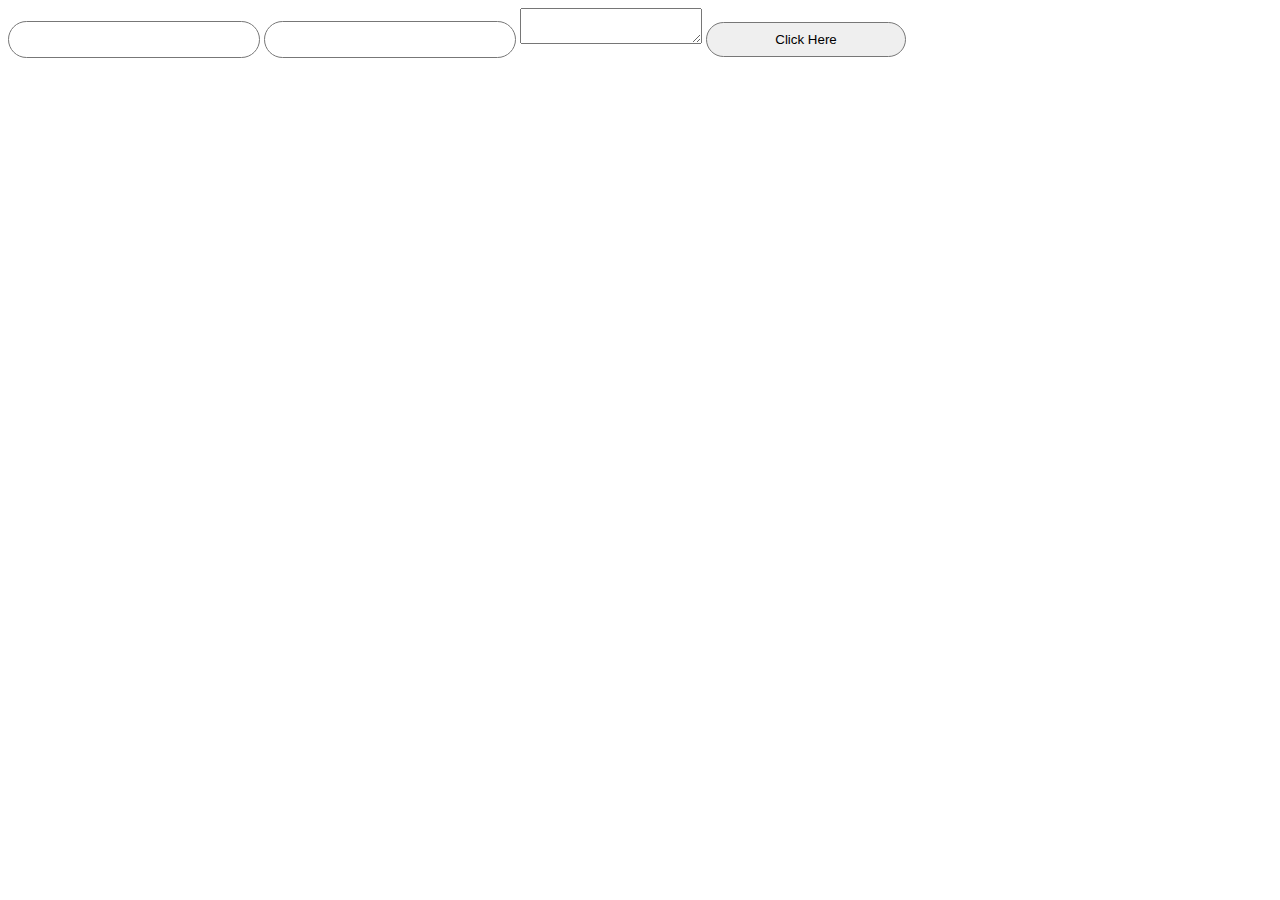
==== contact.html @ ef84257d "Added reset.css" ====
<!DOCTYPE html>
<html lang="en">
<head>
    <meta charset="UTF-8">
    <meta name="viewport" content="width=device-width, initial-scale=1.0">
    <meta http-equiv="X-UA-Compatible" content="ie=edge">
    <title>Document</title>
<style>
input:focus, input:hover {
    outline: none;
    border: 1px solid red;
    border-radius: 25px;
}

input {
    padding: 0px 25px;
    border: 1px solid #777777;
    border-radius: 25px;
    width:200px;
    height:35px;
}
</style>

</head>
<body>
    <form >
        <input type="text">
        <input type="text">
        <textarea></textarea>
        <input type="button" value="Click Here" style="padding: 0px 25px; border: 1px solid #777777; border-radius: 25px; width:200px; height: 35px;" >
    </form>
</body>
</html>
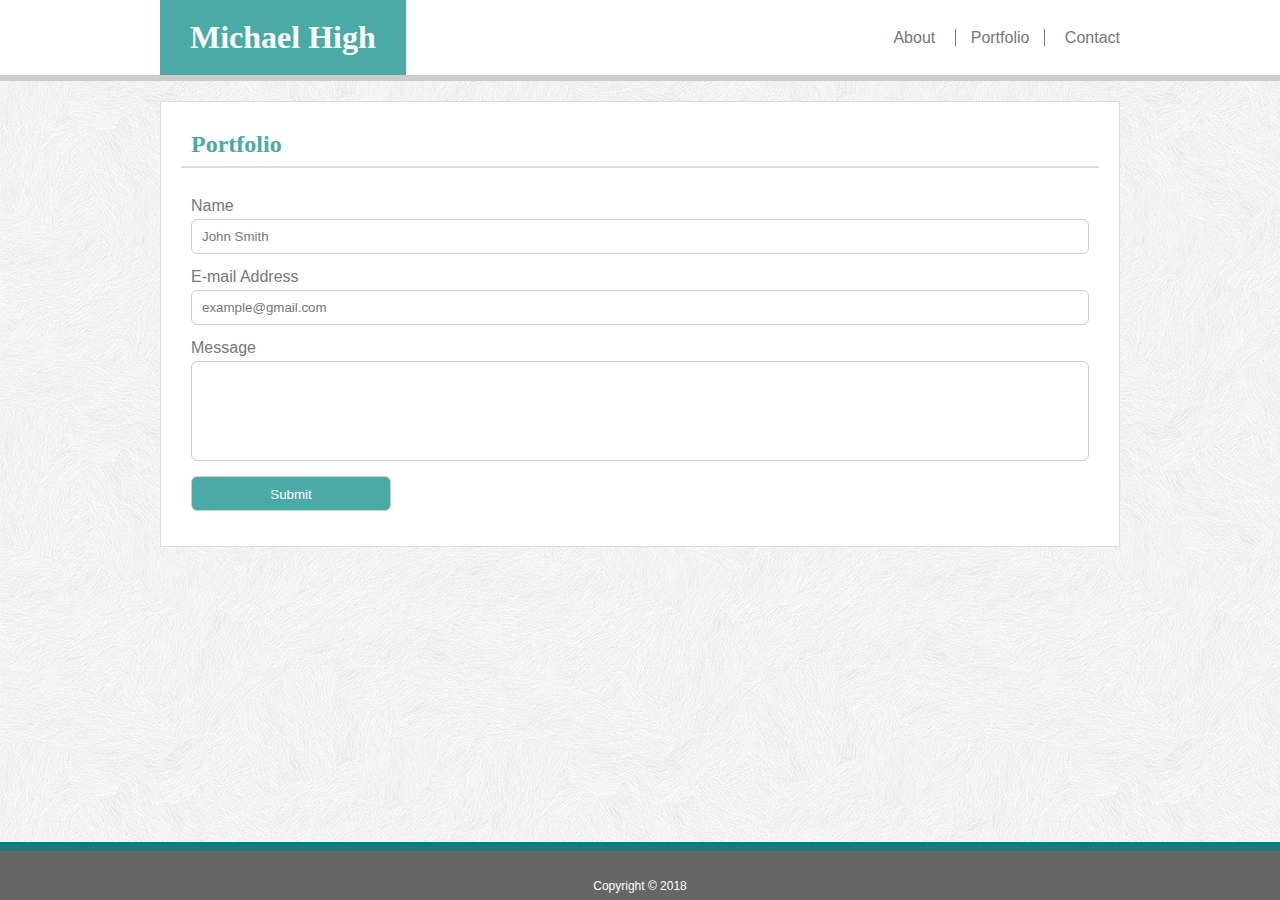
==== commit 1af9c0ef: "Applied fixes and page contents" ====
--- a/contact.html
+++ b/contact.html
@@ -4,30 +4,53 @@
     <meta charset="UTF-8">
     <meta name="viewport" content="width=device-width, initial-scale=1.0">
     <meta http-equiv="X-UA-Compatible" content="ie=edge">
-    <title>Document</title>
-<style>
-input:focus, input:hover {
-    outline: none;
-    border: 1px solid red;
-    border-radius: 25px;
-}
-
-input {
-    padding: 0px 25px;
-    border: 1px solid #777777;
-    border-radius: 25px;
-    width:200px;
-    height:35px;
-}
-</style>
-
+    <link rel="stylesheet" type="text/css" href="./assets/css/reset.css" />
+    <link rel="stylesheet" type="text/css" href="./assets/css/styles.css" />
+    <title>Contact</title>
 </head>
 <body>
-    <form >
-        <input type="text">
-        <input type="text">
-        <textarea></textarea>
-        <input type="button" value="Click Here" style="padding: 0px 25px; border: 1px solid #777777; border-radius: 25px; width:200px; height: 35px;" >
-    </form>
+    <div id="viewport">
+        <div id="header">
+            <div class="titleBar">
+                <div class="NameTile">
+                    <h1>Michael High</h1>
+                </div>
+                <nav>
+                    <a href="./index.html">About</a>
+                    <a href="./portfolio.html">Portfolio</a>
+                    <a href="./contact.html">Contact</a>
+                </nav>
+            </div>
+        </div>
+        <div class="content-wrapper">
+            <div id="content-container">
+                <h2>Portfolio</h2>
+                <div class="content">
+                    <div class="center">
+                    <form name="frmContact" method="POST">
+                        <div>
+                            <label for="name">Name</label>
+                            <input id="name" type="text" value="John Smith" name="name">
+                        </div>
+                        <div>
+                            <label for="email">E-mail Address</label>
+                            <input id="email" type="text" value="example@gmail.com" name="email">
+                        </div>
+                        <div>
+                            <label for="message">Message</label>
+                            <textarea id="message" name="message"></textarea>
+                        </div>
+                        <div>
+                            <input id="submit" name="submit" type="submit" value="Submit">
+                        </div>
+                    </form>
+                    </div>
+                </div>
+            </div>
+        </div>
+    </div>
+    <div id="footer">
+        <span>Copyright &copy; 2018</span>
+    </div>
 </body>
 </html>--- a/assets/css/styles.css
+++ b/assets/css/styles.css
@@ -0,0 +1,253 @@
+html, body {
+    height: 100%;
+    margin: 0;
+}
+body {
+    background-image: url("../images/subtle_white_feathers.png");
+    font-family: Arial, Helvetica, sans-serif;
+    color: #777777;
+}
+
+h1, h2, h3, h4, h5, h6 {
+    font-family: 'Georgia', Times, 'Times New Roman', serif;
+}
+
+h1 {
+    line-height: 75px;
+    font-size: 2em;
+    font-weight: bold;
+}
+
+h2 {
+    font-size: 1.5em;
+    color: #4aaaa5;
+    margin: 10px;
+    font-weight: bold;
+}
+
+#viewport {
+    min-height: 100%;
+}
+
+#header {
+    height: 75px;
+    border-bottom: 6px solid #cccccc;
+    background: #ffffff;
+}
+
+.titleBar {
+    width: 960px;
+    height: 100%;
+    margin: auto;
+}
+
+.NameTile {
+    background: #4aaaa5;
+    height: 100%;
+    float: left;
+    padding: 0px 30px;
+    color: #ffffff;
+    text-align: center;
+}
+
+/* TOP NAVIGATION */
+nav {
+    float: right;
+    margin: auto;
+    line-height: 75px;
+}
+
+nav a {
+    padding: 0px 15px;
+    text-decoration: none;
+}
+
+nav a:link {
+    color: #777777;
+}
+
+nav a:hover, a:hover:visited {
+    color: #4aaaa5;
+}
+
+nav a:visited {
+    color: #777777;
+}
+
+nav a:first-child {
+    border-left: 0px none;
+}
+
+nav a:nth-child(even) {
+    border-left: 1px solid #777777;
+    border-right: 1px solid #777777;
+}
+
+nav a:last-child {
+    border-right: none;
+    padding-right: 0px;
+}
+
+.content-wrapper {
+    margin: auto;
+    padding: 20px;
+    padding-bottom: 78px;
+}
+
+#content-container {
+    margin: auto;
+    padding: 20px;
+    width: 960px;
+    background-color: #ffffff;
+    box-sizing: border-box;
+    border: 1px solid #dddddd;
+}
+
+.content {
+    border-top: 2px solid #dddddd; 
+    padding-top: 20px;
+}
+
+#footer {
+    height: 50px;
+    width: 100%;
+    margin-top: -58px;
+    border-top: 8px solid teal;
+    background-color: #666666;
+    text-align: center;
+    color: white;
+    font-size: 12px;
+}
+
+#footer span {
+    position: relative;
+    top: 60%;
+    margin: auto;
+}
+
+/* PROFILE SECTION */
+.profile p {
+    margin-top: 0px;
+    line-height: 1.5em;
+    margin-bottom: 20px;
+}
+.profile p:last-child {
+    margin-top: 0px;
+    margin-bottom: 0px;
+    line-height: 1.5em;
+}
+
+.profileImage {
+    height: 200px;
+    width: 200px;
+    float: left;
+    padding: 0px 20px 10px 0px;
+}
+
+/* PORTFOLIO ACTIVITIES */
+.activity-group {
+    margin: auto;
+    width: 630px;
+}
+
+.activity-group ul {
+    display: inline-block;
+}
+
+.activity-group ul li {
+    border: 1px solid #dddddd;
+    list-style: none;
+    position: relative;
+    background-color: #fdfdfd;
+    width: 200px;
+    height: 200px;
+    margin: 0px 0px 10px 10px;
+    box-sizing: border-box;
+    border-radius: 6px;
+    display: block;
+    float: left;
+}
+
+.activity-icon {
+    width: 100%;
+    max-height: 198px;
+    box-sizing: border-box;
+    object-fit: cover;
+    border-radius: 6px;
+}
+
+.activity-label {
+    background-color:#4aaaa5;
+    position: absolute;
+    top: 75%;
+    height: 35px;
+    width: 198px;
+}
+.activity-title {
+    color: #ffffff;
+    text-align: center;
+    margin: 0px;
+    line-height: 35px;
+}
+
+/* CONTACT FORM */
+
+.center {
+    margin: 10px;
+}
+
+label, input, textarea {
+    display: block;
+    color: #777777;
+    font-family: Arial, Helvetica, sans-serif;
+}
+
+input[type=text] {
+    margin: 5px 0px 15px;
+    padding: 10px 10px;
+    border: 1px solid #cfcfcf;
+    border-radius: 6px;
+    width:100%;
+    height:35px;
+    box-sizing: border-box;
+}
+
+textarea {
+    margin: 5px 0px 15px;
+    padding: 10px 10px;
+    border: 1px solid #cfcfcf;
+    border-radius: 6px;
+    width: 100%;
+    height:100px;
+    resize: none;
+    box-sizing: border-box;
+
+}
+
+input:focus, input:hover, textarea:focus, textarea:hover {
+    outline: none;
+    border: 1px solid #4aaaa5;
+    border-radius: 6px;
+}
+
+input[type=submit] {
+    box-sizing: border-box;
+    width:200px;
+    height:35px;
+    margin: 5px 0px 15px;
+    padding: 10px 10px;
+    border: 1px solid #cfcfcf;
+    border-radius: 6px;
+    background-color: #4aaaa5;
+    color:#ffffff;
+}
+
+input[type=submit]:hover, input[type=submit]:focus {
+    background-color: #3c8683;
+    color: #ffffff;
+}
+
+input[type=submit]:active {
+    background-color: #f8f8f8;
+    color: #4aaaa5;
+}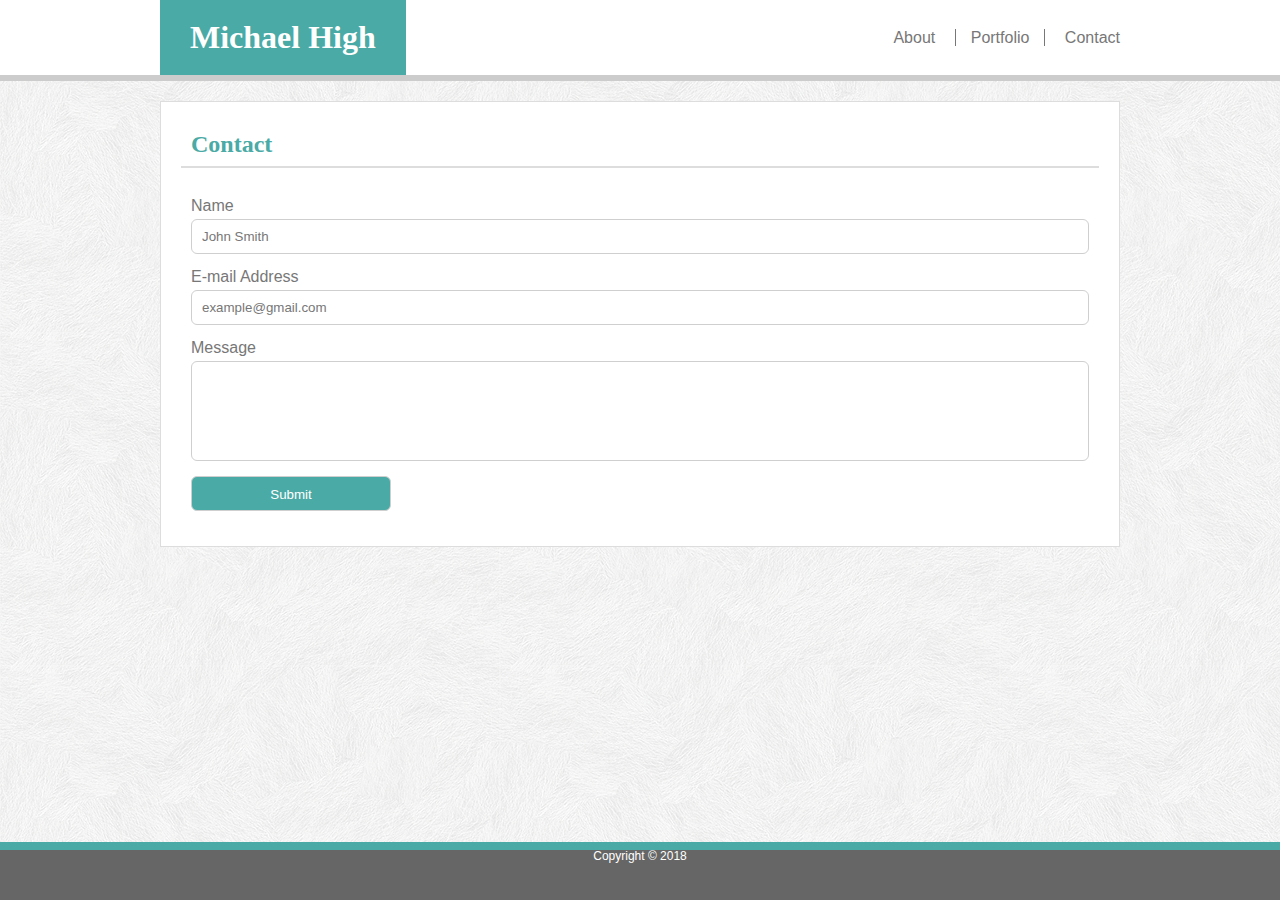
==== commit 6dd09ae2: "Appled Content & CSS Fixes" ====
--- a/contact.html
+++ b/contact.html
@@ -24,9 +24,9 @@
         </div>
         <div class="content-wrapper">
             <div id="content-container">
-                <h2>Portfolio</h2>
+                <h2>Contact</h2>
                 <div class="content">
-                    <div class="center">
+                    <div class="form-center">
                     <form name="frmContact" method="POST">
                         <div>
                             <label for="name">Name</label>
@@ -49,8 +49,8 @@
             </div>
         </div>
     </div>
-    <div id="footer">
+    <footer>
         <span>Copyright &copy; 2018</span>
-    </div>
+    </footer>
 </body>
 </html>--- a/assets/css/styles.css
+++ b/assets/css/styles.css
@@ -108,18 +108,18 @@
     padding-top: 20px;
 }
 
-#footer {
+footer {
     height: 50px;
     width: 100%;
     margin-top: -58px;
-    border-top: 8px solid teal;
+    border-top: 8px solid #4aaaa5;
     background-color: #666666;
     text-align: center;
     color: white;
     font-size: 12px;
 }
 
-#footer span {
+footer p {
     position: relative;
     top: 60%;
     margin: auto;
@@ -192,7 +192,7 @@
 
 /* CONTACT FORM */
 
-.center {
+.form-center {
     margin: 10px;
 }
 
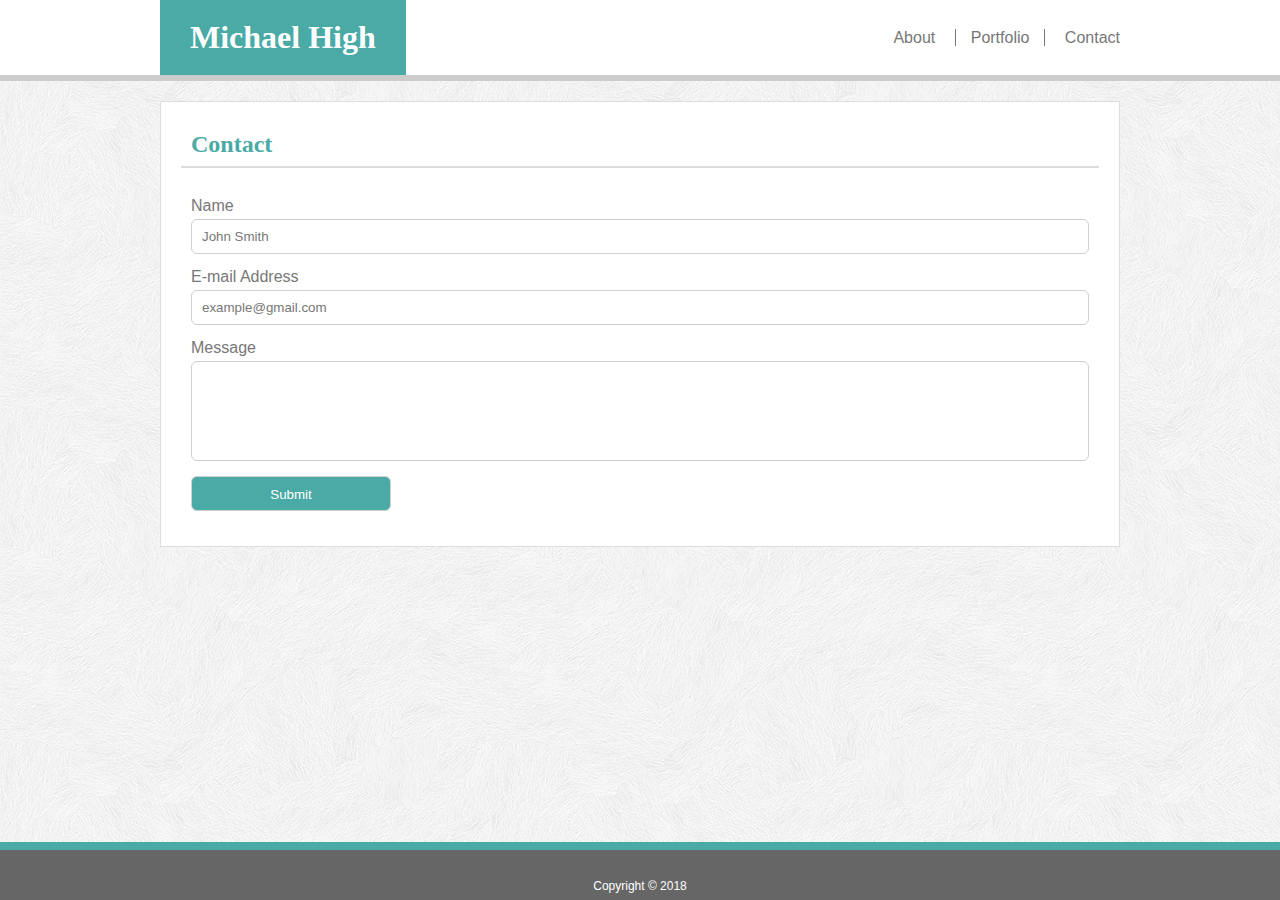
==== commit bc1cefe3: "Fixed copyright notice placement on contact.html" ====
--- a/contact.html
+++ b/contact.html
@@ -50,7 +50,7 @@
         </div>
     </div>
     <footer>
-        <span>Copyright &copy; 2018</span>
+        <p>Copyright &copy; 2018</p>
     </footer>
 </body>
 </html>